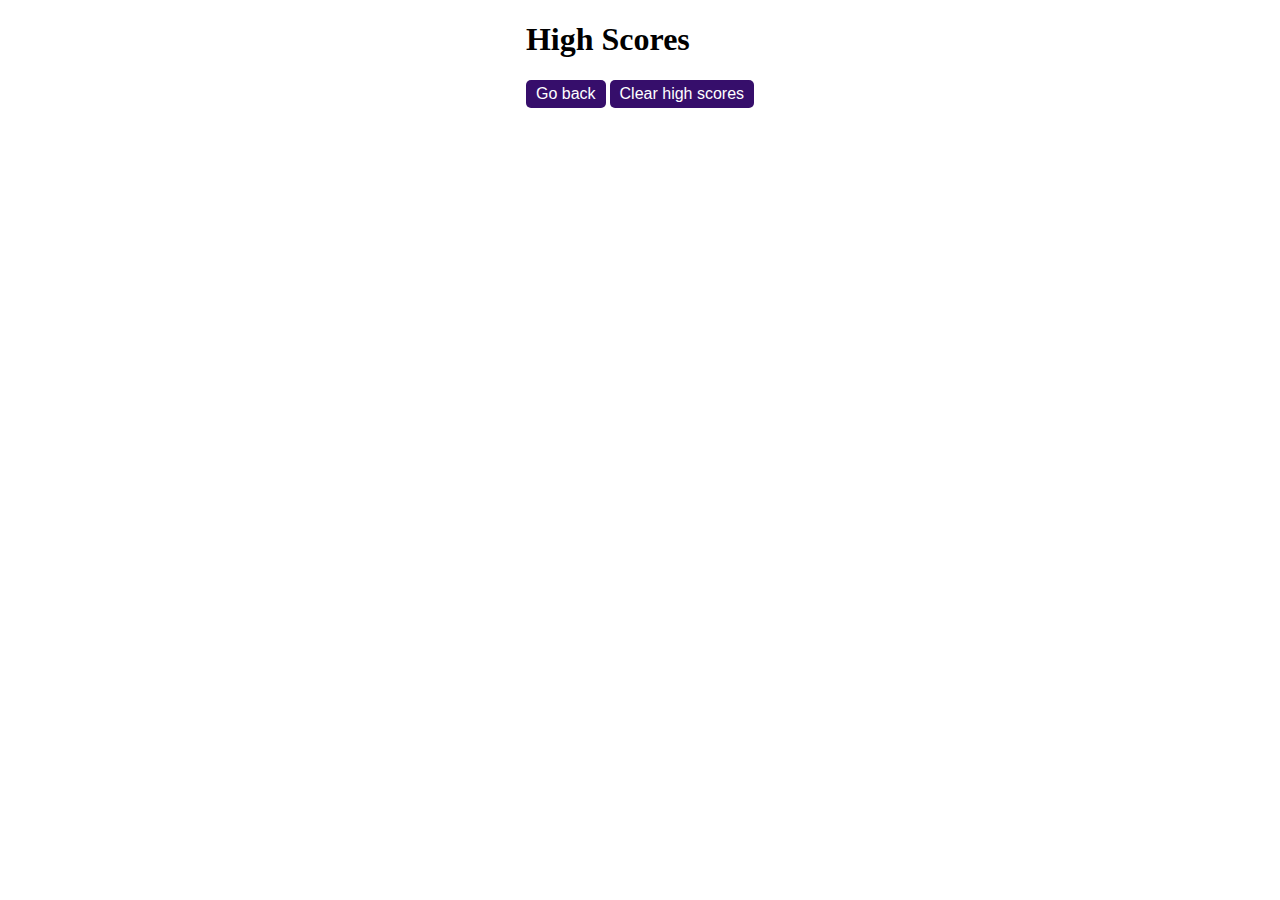
==== highscores.html @ c6011074 "initial codes" ====
<!DOCTYPE html>
<html lang="en">
<head>
    <meta charset="UTF-8">
    <meta name="viewport" content="width=device-width, initial-scale=1.0">
    <meta http-equiv="X-UA-Compatible" content="ie=edge">
    <title>High Scores</title>
    <link rel="stylesheet" href ="./assets/css/main.css">
</head>
<body>
    <div class="wrapper"><!--class=-"container"-->
        <div id="highscores"><!--class=-"flex-center flex-column"-->
            <h1 id="finalScore">High Scores</h1>
            <ol id="highScoresList"></ol>
            <div class="navigation">
                <button id="home" class="home btn" onclick="window.location.href ='index.html';">Go back</button>
                <button onclick="clearAll()" class="clear btn">Clear high scores</button>
            </div>  
        </div>
    </div>
    <script src="./assets/js/highscores.js"></script>
</body>
</html>
---- assets/css/main.css ----
*, *::before, *::after {
    box-sizing: border-box;
}
:root {
    --neutral-color: rgb(255, 255, 255);
    --correct-color: rgb(159, 223, 159);
    --wrong-color: rgb(204, 102, 102);
    --primary-color: rgb(54, 14, 107);
    --secondary-color:  rgb(202, 45, 233);
}
body {
    margin: 0 auto;
    /*padding: 0;
    margin: 0;
    display: flex;
    justify-content: center;
    align-items: center;
    width: 100vw;
    height: 100vh;*/
    background-color: var(--neutral-color);
}
/*body.correct {
    background-color: var(--correct-color);
}
body.wrong {
    background-color: var(--wrong-color);
}
header {
    padding: 20px 35px;
    display:flex;
    justify-content: space-between;
    flex-wrap: wrap;
    position: fixed;
    top: 0px;
}
header h2 {
    margin: 0;
}*/
header {
    display: flex;
    justify-content: space-between;
    padding: 0 20px;
    top: 0px
}
header a {
    text-decoration: none;
    color: var(--secondary-color);
}/*
header nav {
    margin: 7px 0;
}

main {
    margin: 50px;
}
.quiz {
    display: flex;
    justify-content: center;
    align-items: center;
    width: 800px;
    max-width: 80%;
}
.container {
    display: flex;
    justify-content: center;
    align-items: center;
    width: 800px;
    max-width: 80%;
}*/
.welcome {
    text-align: center;
}
.welcome p {
    display: flex;
    flex-wrap: wrap;
    font-size: 20px;
}
.question {
    display: flex;
    justify-content: center;
    text-align: center;
    font-size: 20px;
    font-weight: 600;
}
.wrapper {
    display: flex;
    width: 100vw;
    justify-content: center;
    align-items: center;
}
.btn-grid {
    display: grid;
    gap: 10px;
    margin: 20px 0;
    width: 20%;
}

.btn {
    background-color: var(--primary-color);
    color: var(--neutral-color);
    border: none;
    border-radius: 5px;
    padding: 5px 10px;
    font-size: 16px;
}
.btn:hover {
    background-color: var(--secondary-color);
}

.hide {
    display: none;
}
.score-entry {
    display: flex;
    align-items: center;

}
input {
    margin: 10px;
}
/* Style HighScores page*/
.high-score {

margin-bottom: 0.5rem;

}
#highScoresList {
    background-color: rgba(54, 14, 107, 0.2);;
}
footer {
    margin: 0 auto;
    border-top: 1px;
    display: flex;
    justify-content: center;
}
footer.h2 {
    margin:0;
}
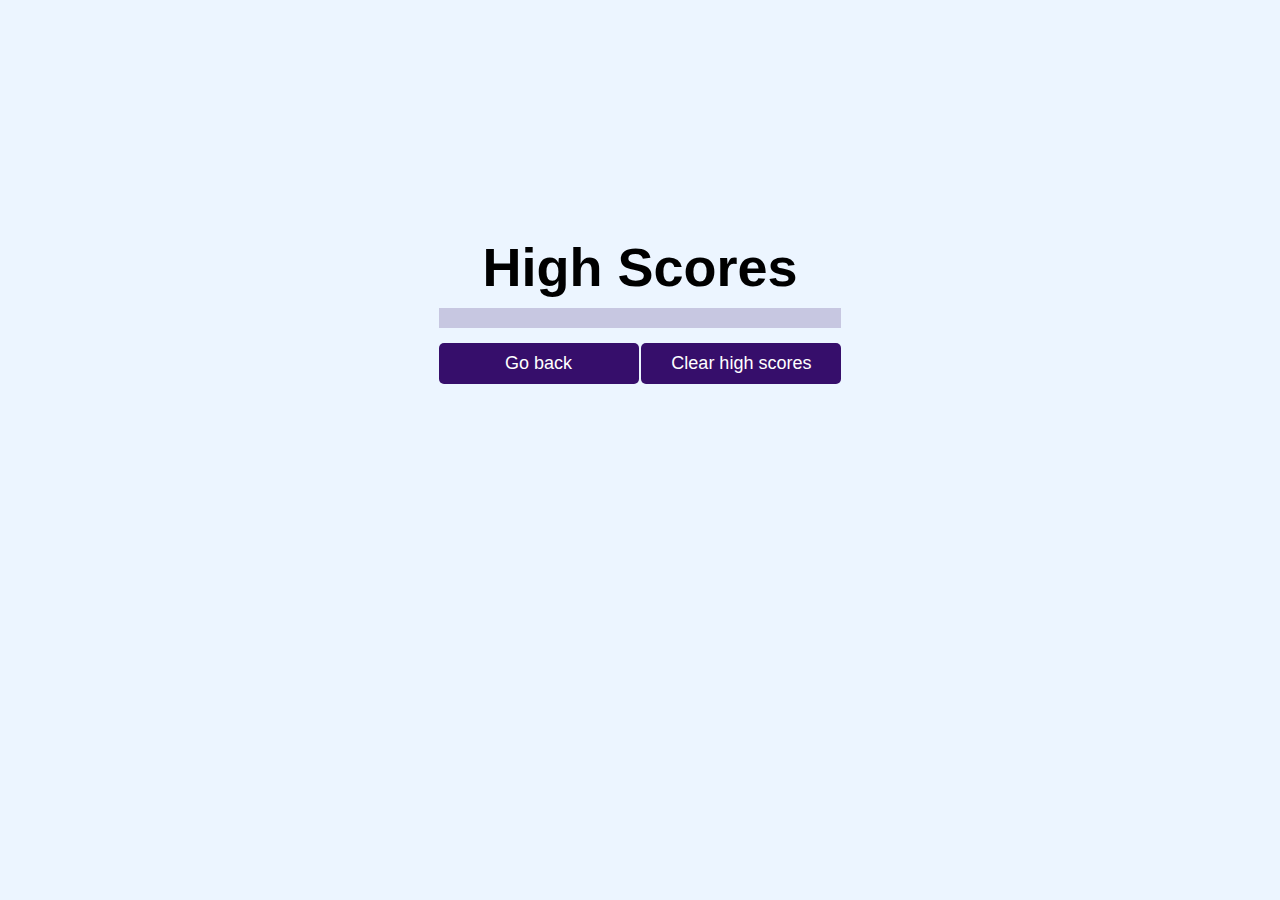
==== commit ed1aa1d5: "update styles" ====
--- a/highscores.html
+++ b/highscores.html
@@ -8,8 +8,8 @@
     <link rel="stylesheet" href ="./assets/css/main.css">
 </head>
 <body>
-    <div class="wrapper"><!--class=-"container"-->
-        <div id="highscores"><!--class=-"flex-center flex-column"-->
+    <div class="container">
+        <div id="highscores">
             <h1 id="finalScore">High Scores</h1>
             <ol id="highScoresList"></ol>
             <div class="navigation">
--- a/assets/css/main.css
+++ b/assets/css/main.css
@@ -1,41 +1,22 @@
-*, *::before, *::after {
+
+* {
     box-sizing: border-box;
-}
+    font-family: Arial, Helvetica, sans-serif;
+    margin: 0;
+    padding: 0;
+    color: rgb(0, 0, 0);
+    }
+
 :root {
+    background-color: #ecf5ff;
+    font-size: 62.5%;
     --neutral-color: rgb(255, 255, 255);
     --correct-color: rgb(159, 223, 159);
     --wrong-color: rgb(204, 102, 102);
     --primary-color: rgb(54, 14, 107);
     --secondary-color:  rgb(202, 45, 233);
 }
-body {
-    margin: 0 auto;
-    /*padding: 0;
-    margin: 0;
-    display: flex;
-    justify-content: center;
-    align-items: center;
-    width: 100vw;
-    height: 100vh;*/
-    background-color: var(--neutral-color);
-}
-/*body.correct {
-    background-color: var(--correct-color);
-}
-body.wrong {
-    background-color: var(--wrong-color);
-}
-header {
-    padding: 20px 35px;
-    display:flex;
-    justify-content: space-between;
-    flex-wrap: wrap;
-    position: fixed;
-    top: 0px;
-}
-header h2 {
-    margin: 0;
-}*/
+
 header {
     display: flex;
     justify-content: space-between;
@@ -45,94 +26,250 @@
 header a {
     text-decoration: none;
     color: var(--secondary-color);
-}/*
-header nav {
-    margin: 7px 0;
-}
-
-main {
-    margin: 50px;
-}
-.quiz {
+}
+header {
+    display: flex;
+    justify-content: space-between;
+    padding: 0 20px;
+    top: 0px
+}
+header a {
+    text-decoration: none;
+    color: var(--secondary-color);
+}
+
+h1,
+h2,
+h3,
+h4 {
+    margin-bottom: 1rem;
+}
+
+h1 {
+    font-size: 5.4rem;
+    margin-bottom: 1rem;
+    text-align: center;
+}
+
+h1 > span {
+    font-size: 2.4rem;
+    font-weight: 500;
+}
+
+h2 {
+    font-size: 4.2rem;
+    margin-bottom: 1.5rem;
+    font-weight: 700;
+}
+
+h3 {
+    font-size: 2.8rem;
+    font-weight: 500;
+}
+.directions {
+    text-align: center;
+    font-size: 2.8rem;
+    margin-bottom: 5rem;
+}
+/* UTILITIES */
+
+.container {
+    width: 50vw;
+    height: 70vh;
     display: flex;
     justify-content: center;
     align-items: center;
-    width: 800px;
-    max-width: 80%;
-}
-.container {
-    display: flex;
+    max-width: 80rem;
+    margin: 0 auto;
+
+}
+
+.flex-column {
+    display: flex;
+    flex-direction: column;
+}
+
+.flex-center {
     justify-content: center;
     align-items: center;
-    width: 800px;
-    max-width: 80%;
-}*/
-.welcome {
-    text-align: center;
-}
-.welcome p {
-    display: flex;
-    flex-wrap: wrap;
-    font-size: 20px;
-}
-.question {
-    display: flex;
-    justify-content: center;
-    text-align: center;
-    font-size: 20px;
-    font-weight: 600;
-}
-.wrapper {
-    display: flex;
-    width: 100vw;
-    justify-content: center;
-    align-items: center;
-}
-.btn-grid {
-    display: grid;
-    gap: 10px;
-    margin: 20px 0;
-    width: 20%;
-}
-
+}
+
+.justify-center {
+    justify-content: center;
+}
+
+.text-center {
+    text-align: center;
+}
+
+.hide {
+    display: none;
+}
+
+/* BUTTONS */
 .btn {
+    font-size: 1.8rem;
+    padding: 1rem 0;
+    width: 20rem;
+    text-align: center;
+    border: none;
+    border-radius: 5px;
+    margin-bottom: 1rem;
+    text-decoration: none;
     background-color: var(--primary-color);
     color: var(--neutral-color);
+}
+
+.btn:hover {
+    cursor: pointer;
+    background-color: var(--secondary-color);
+}
+
+.answer-container {
+    display: flex;
+    margin-bottom: 1rem;
+    width: 100%;
+    font-size: 1.8rem;
     border: none;
     border-radius: 5px;
-    padding: 5px 10px;
-    font-size: 16px;
-}
-.btn:hover {
-    background-color: var(--secondary-color);
-}
-
-.hide {
-    display: none;
-}
+    background-color: var(--primary-color);
+}
+
+.answer-container:hover {
+cursor: pointer;
+background-color: var(--secondary-color);
+}
+
+.answer-text {
+padding: 1.5rem;
+color: var(--neutral-color);
+margin: auto;
+width: 100%;
+}
+
+/*End Game page */
 .score-entry {
     display: flex;
-    align-items: center;
-
+    justify-content: center;
+    align-items: baseline;
+}
+.font {
+    font-size: 2rem;
 }
 input {
     margin: 10px;
+    padding: 10px 20px;
 }
 /* Style HighScores page*/
-.high-score {
-
-margin-bottom: 0.5rem;
-
+
+ol {
+    list-style-position: inside;
+    padding: 1rem;
+    margin-bottom: 1.5rem;
+    font-size: 2rem;
 }
 #highScoresList {
     background-color: rgba(54, 14, 107, 0.2);;
 }
-footer {
-    margin: 0 auto;
-    border-top: 1px;
-    display: flex;
-    justify-content: center;
-}
-footer.h2 {
-    margin:0;
+.result {
+    position: absolute;
+    bottom:0;
+    width: 50vw;
+}
+.result h2 {
+    font-weight: 100;
+    color: rgb(189, 189, 189);
+    border-top: solid;
+    padding: 1rem;
+}
+
+
+/* MEDIA QUERY FOR SMALLER DESKTOP SCREENS AND SMALLER */
+@media screen and (max-width: 980px) {
+    /* this will be applied on any screen smaller than 980px*/
+    body {
+        margin: 2rem;
+    }
+    h1 {
+    font-size: 34px;
+    margin-bottom: 1rem;
+    text-align: center;
+    }
+
+    h1 > span {
+        font-size: 1.4rem;
+        font-weight: 500;
+    }
+
+    h2 {
+        font-size: 2rem;
+        margin-bottom: 1.5rem;
+        font-weight: 700;
+    }
+
+    h3 {
+        font-size: 2rem;
+        font-weight: 500;
+    }
+    .directions {
+        text-align: center;
+        font-size: 1.8rem;
+        margin-bottom: 2rem;
+    }
+        /* BUTTONS */
+    .btn {
+        font-size: 1.8rem;
+        padding: 1rem 0;
+        width: 15rem;
+    }
+
+    .answer-text {
+    padding: 1.5rem;
+    color: var(--neutral-color);
+    margin: auto;
+    width: 100%;
+    }
+    /*End Game page */
+    .submit-btn {
+        font-size: 20px;
+        margin-top: 20px;
+        padding: 10px 0;
+        width: 10rem;
+    }
+    .score-entry {
+        display: flex;
+        justify-content: center;
+        flex-direction: column;
+        align-items: center;
+    }
+    .font {
+        font-size: 20px;
+        text-align: center;
+    }
+    p {
+        margin-top: 30px ;
+    }
+    input {
+        margin: 10px;
+        padding: 5px 15px;
+    }
+}
+
+/* MEDIA QUERY FOR MOBILE PHONES AND SMALLER */
+@media screen and (max-width: 575px) {
+    /* this will be applied on any screen smaller than 575 px*/
+    /*End Game page */
+    .submit-btn {
+        font-size: 1.5rem;
+        padding: 1rem 0;
+        width: 10rem;
+        
+    }
+    .score-entry {
+        flex-direction: column;
+        align-items: center;
+    }
+    .font {
+        margin-top: 10px;
+    }
 }